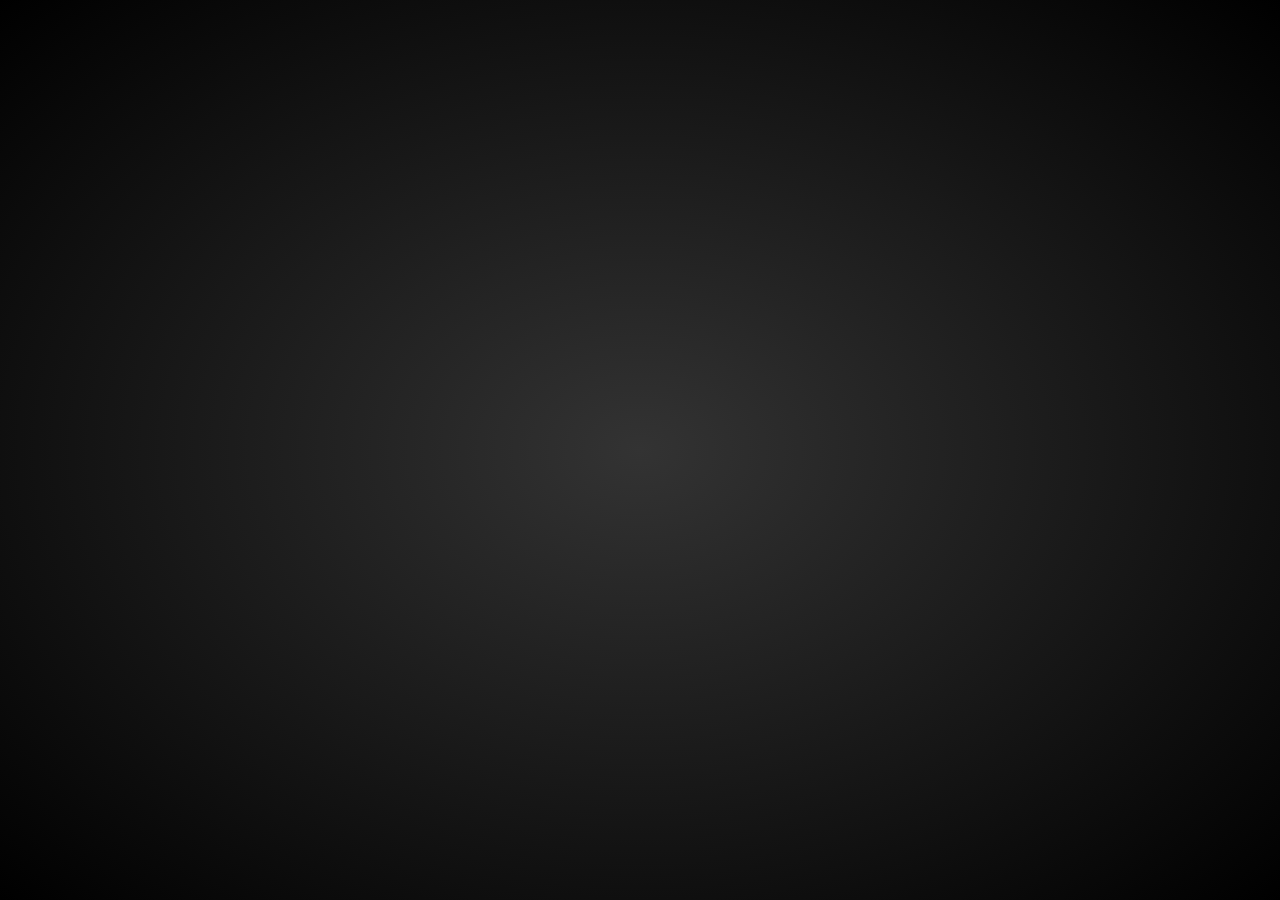
==== winter.html @ 70d1895e "1/5/24 Changes" ====
<!DOCTYPE html>
<html lang="en">
<head>
    <meta charset="UTF-8">
    <meta name="viewport" content="width=device-width, initial-scale=1.0">
    <title>Pure CSS Snowflakes Animation Effects</title>
    <link rel="stylesheet" href="css/style.css">
    <!-- FONTS -->
    <link rel="preconnect" href="https://fonts.googleapis.com">
    <link rel="preconnect" href="https://fonts.gstatic.com" crossorigin>
    <link href="https://fonts.googleapis.com/css2?family=Love+Ya+Like+A+Sister&family=Open+Sans:wght@300&display=swap" rel="stylesheet">
</head>
<body>
    <section>
        <h2></h2>
    </section>
---- css/style.css ----
*
{
    margin: 0;
    padding: 0;
    box-sizing: border-box;
    font-family: "Poppins", sans-serif;
}
section
{
    position: relative;
    width: 100%;
    height:100vh;
    background: radial-gradient(#333,#000);
    overflow: hidden;
    display: flex;
    justify-content: center;
    align-items: center;

}
section h2
{
color: #fff;
font: size 8em;
text-transform: uppercase;
}
section .set
{
    position:absolute;
    width: 100%;
    height: 100%;
    top: 0;
    left: 0;
    pointer-events: none;
}
section .set div
{
    position: absolute;
    display: block;
}
section .set div:nth-child(1)
{
    left: 20%;
    animation: animate 15s linear infinite;
    animation-delay: -7s;
}
section .set div:nth-child(2)
{
    left: 50%;
    animation: animate 20s linear infinite;
    animation-delay: -5s;}
    section .set div:nth-child(3)
    {
    left: 70%;
    animation: animate 20s linear infinite;
    animation-delay: 0s;}
    section .set div:nth-child(4)
    {
    left: 0%;
    animation: animate 15s linear infinite;
    animation-delay: -5s;}
    section .set div:nth-child(5)
    {
    left: 85%;
    animation: animate 18s linear infinite;
    animation-delay: -10s;}
    section .set div:nth-child(6)
    {
    left: 70%;
    animation: animate 12s linear infinite;
    }
    section .set div:nth-child(7)
    {
    left: 15%;
    animation: animate 14s linear infinite;
    }
    section .set div:nth-child(8)
    {
    left: 60%;
    animation: animate 15s linear infinite;
    } 
@keyframes animate
{
    0%
    {
        opacity: 0;
        top: -10%;
        transform: translateX(20px) rotate(0deg);
    }
    10%
    {
        opacity: 1;
    }
    20%
    {
        transform: translateX(-20px) rotate(45deg);
    }
    40%
    {
        transform: translateX(-20px) rotate(90deg)
    }
    60%
    {
        transform: translateX(20px) rotate(180deg)
    }
    80%
    {
        transform: translateX(-20px) rotate(180deg)
    }
    100%
    {
        top: 110%;
        transform: translateX(-20px) rotate(225deg)
    }

    
}
.set2
{
    transform: scale(2) rotateY(180deg);
    filter: blur(2px);
}
.set3
{
    transform: scale(0.8) rotateX(180deg);
    filter: blur(2px);
}
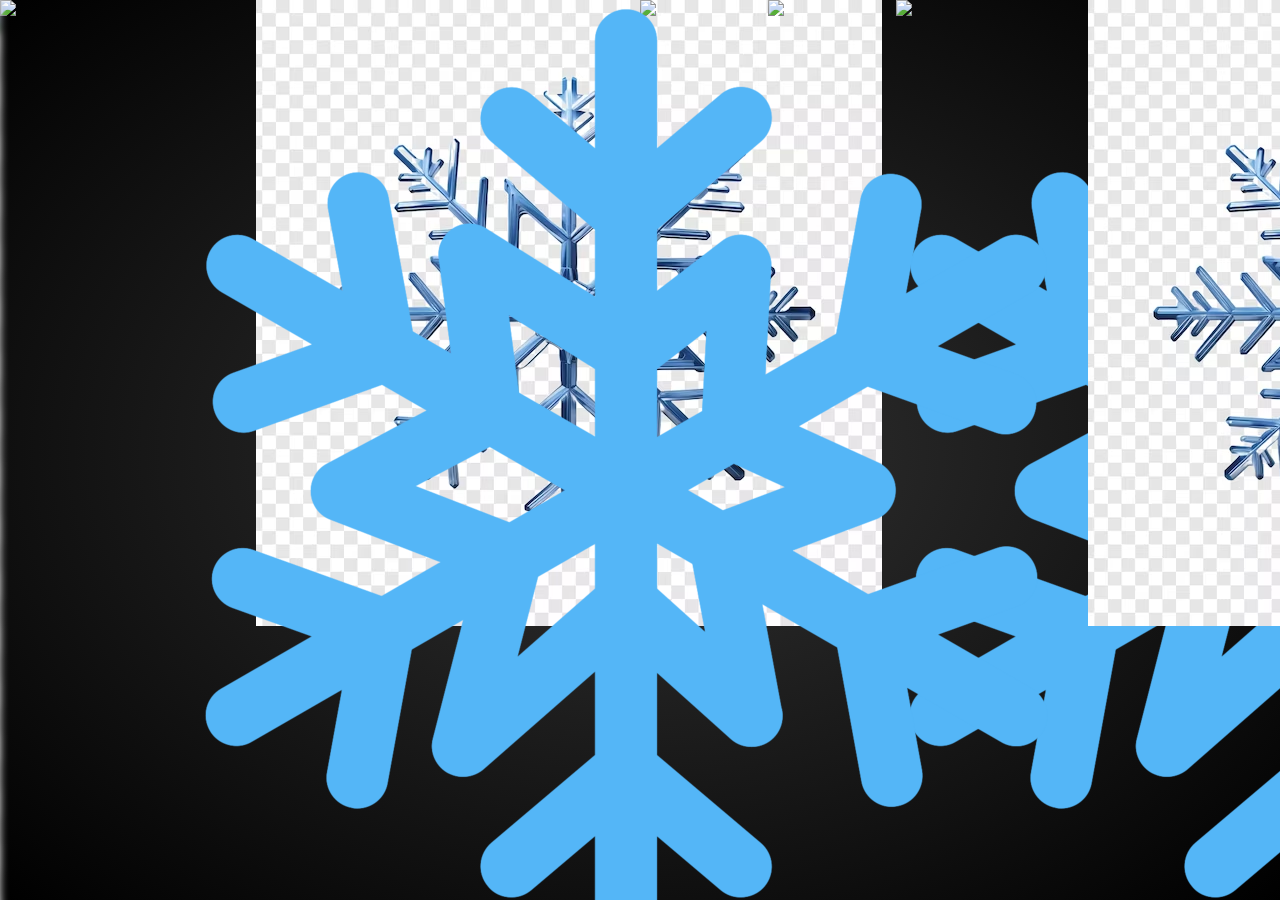
==== commit 8b96f5e1: "finished" ====
--- a/winter.html
+++ b/winter.html
@@ -12,5 +12,34 @@
 </head>
 <body>
     <section>
-        <h2></h2>
-    </section>+        <h2>Snowflakes</h2>
+       <div class="set">
+           <div><img src="img/snowflakes/snowflake1.png"></div>
+           <div><img src="img/snowflakes/snowflake2.png"></div>
+           <div><img src="img/snowflakes/snowflake3.png"></div>
+           <div><img src="img/snowflakes/snowflake4.png"></div>
+           <div><img src="img/snowflakes/snowflake1.png"></div>
+           <div><img src="img/snowflakes/snowflake2.png"></div>
+           <div><img src="img/snowflakes/snowflake3.png"></div>
+           <div><img src="img/snowflakes/snowflake4.png"></div>
+
+           <div class="set2">
+            <div><img src="img/snowflakes/snowflake1.png"></div>
+            <div><img src="img/snowflakes/snowflake2.png"></div>
+            <div><img src="img/snowflakes/snowflake3.png"></div>
+            <div><img src="img/snowflakes/snowflake4.png"></div>
+            <div><img src="img/snowflakes/snowflake1.png"></div>
+            <div><img src="img/snowflakes/snowflake2.png"></div>
+            <div><img src="img/snowflakes/snowflake3.png"></div>
+            <div><img src="img/snowflakes/snowflake4.png"></div>
+
+            <div class="set3">
+                <div><img src="img/snowflakes/snowflake1.png"></div>
+                <div><img src="img/snowflakes/snowflake2.png"></div>
+                <div><img src="img/snowflakes/snowflake3.png"></div>
+                <div><img src="img/snowflakes/snowflake4.png"></div>
+                <div><img src="img/snowflakes/snowflake1.png"></div>
+                <div><img src="img/snowflakes/snowflake2.png"></div>
+                <div><img src="img/snowflakes/snowflake3.png"></div>
+                <div><img src="img/snowflakes/snowflake4.png"></div>
+           